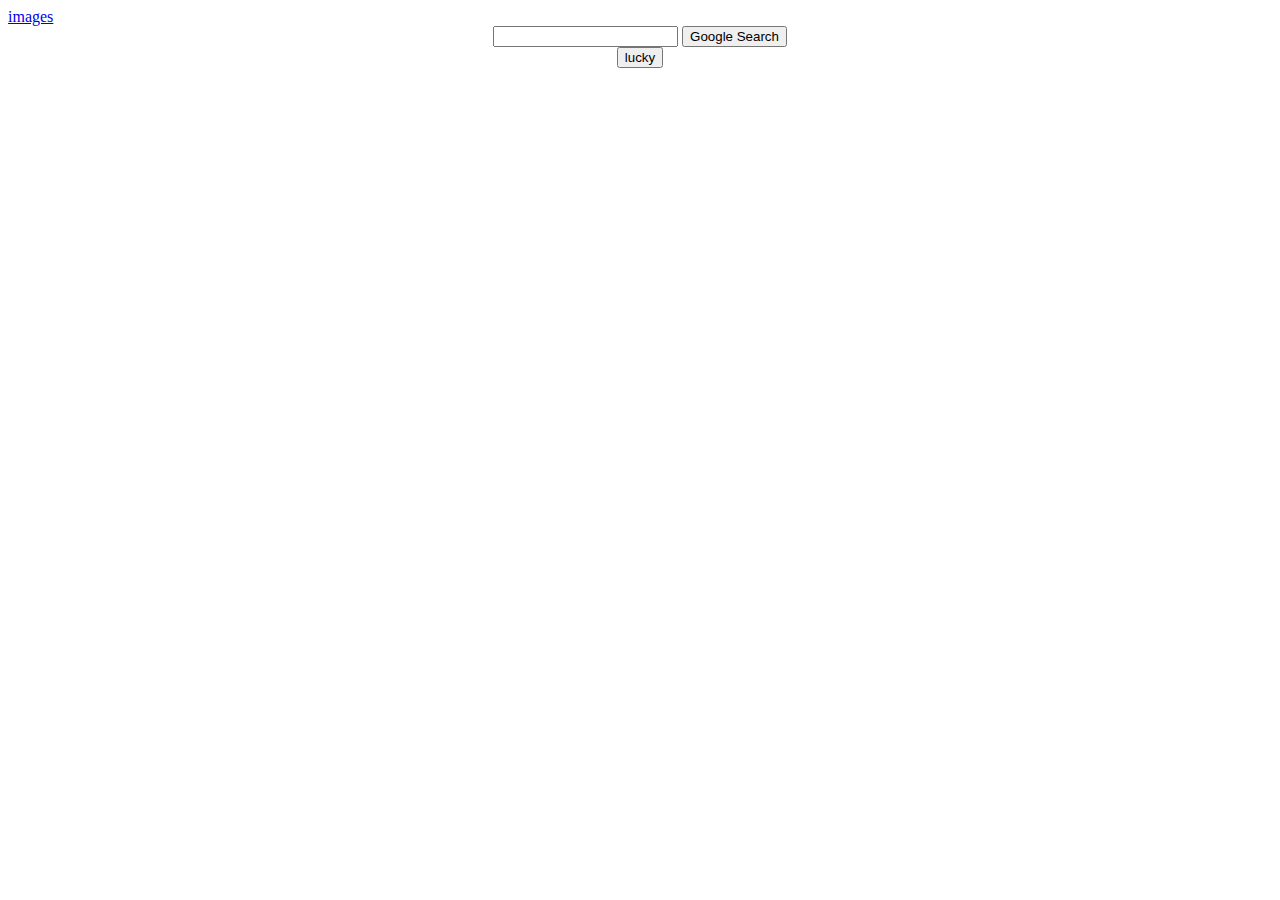
==== index.html @ ab54d840 "first commit" ====
<!DOCTYPE html>
<html lang="en">
    <head>
        <title>Search</title>
        <meta name="viewport" content="width=device-width, initial-scale=1.0">
        <a href="imade.html">images</a>
        <link href="https://cdn.jsdelivr.net/npm/bootstrap@5.0.2/dist/css/bootstrap.min.css" rel="stylesheet" integrity="sha384-EVSTQN3/azprG1Anm3QDgpJLIm9Nao0Yz1ztcQTwFspd3yD65VohhpuuCOmLASjC" crossorigin="anonymous">
        <style> 
            main .form-control
                {
                    /* center form controls */
                     display: inline-block;

                    /* override Bootstrap's 100% width for form controls */
                    width: auto;
                }
                main
                    {
                        /* scroll horizontally as needed */
                        overflow-x: auto;

                        /* center contents */
                        text-align: center;
                    }
                main .btn btn-light
                {
                    text-align: center;
                }
        </style>
    </head>
    <body>
        <main class=".container">
        <form action="https://google.com/search"></form>
            <input class="form-control" type="text" name="q">
            <input class="btn btn-light" type="submit" value="Google Search">
            <form action="https://www.google.com/doodles">
                <input class="btn btn-light" type="submit" value="lucky">
            </form>
        </form>
        
        </main>
    </body>
        
    <footer></footer>
</html>
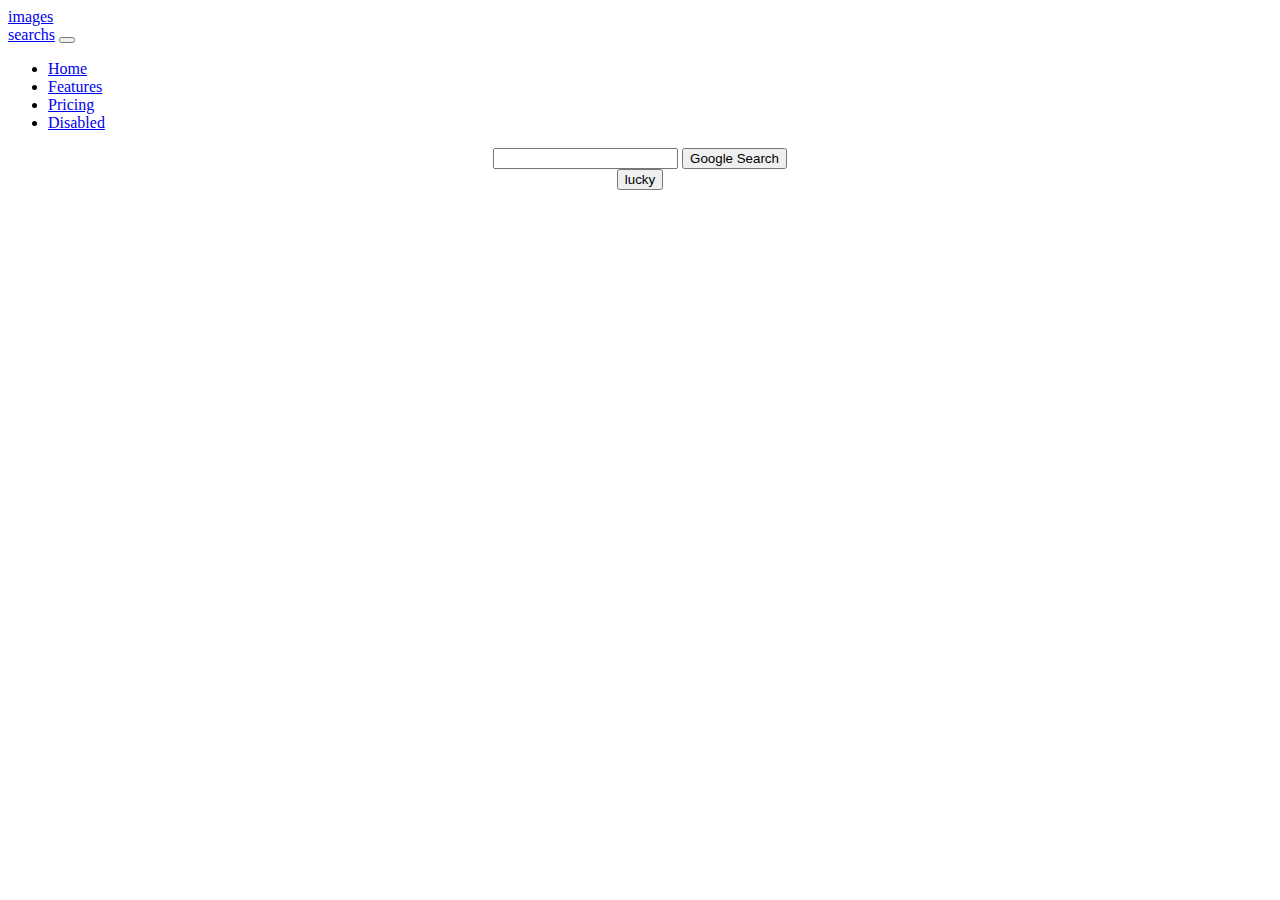
==== commit 4a0d112a: "nav bar" ====
--- a/index.html
+++ b/index.html
@@ -5,6 +5,30 @@
         <meta name="viewport" content="width=device-width, initial-scale=1.0">
         <a href="imade.html">images</a>
         <link href="https://cdn.jsdelivr.net/npm/bootstrap@5.0.2/dist/css/bootstrap.min.css" rel="stylesheet" integrity="sha384-EVSTQN3/azprG1Anm3QDgpJLIm9Nao0Yz1ztcQTwFspd3yD65VohhpuuCOmLASjC" crossorigin="anonymous">
+        <nav class="navbar navbar-expand-lg navbar-light bg-light">
+            <div class="container-fluid">
+              <a class="navbar-brand" href="#">searchs</a>
+              <button class="navbar-toggler" type="button" data-bs-toggle="collapse" data-bs-target="#navbarNav" aria-controls="navbarNav" aria-expanded="false" aria-label="Toggle navigation">
+                <span class="navbar-toggler-icon"></span>
+              </button>
+              <div class="collapse navbar-collapse" id="navbarNav">
+                <ul class="navbar-nav">
+                  <li class="nav-item">
+                    <a class="nav-link active" aria-current="page" href="https://google.com/search">Home</a>
+                  </li>
+                  <li class="nav-item">
+                    <a class="nav-link" href="#">Features</a>
+                  </li>
+                  <li class="nav-item">
+                    <a class="nav-link" href="#">Pricing</a>
+                  </li>
+                  <li class="nav-item">
+                    <a class="nav-link disabled" href="#" tabindex="-1" aria-disabled="true">Disabled</a>
+                  </li>
+                </ul>
+              </div>
+            </div>
+          </nav>
         <style> 
             main .form-control
                 {
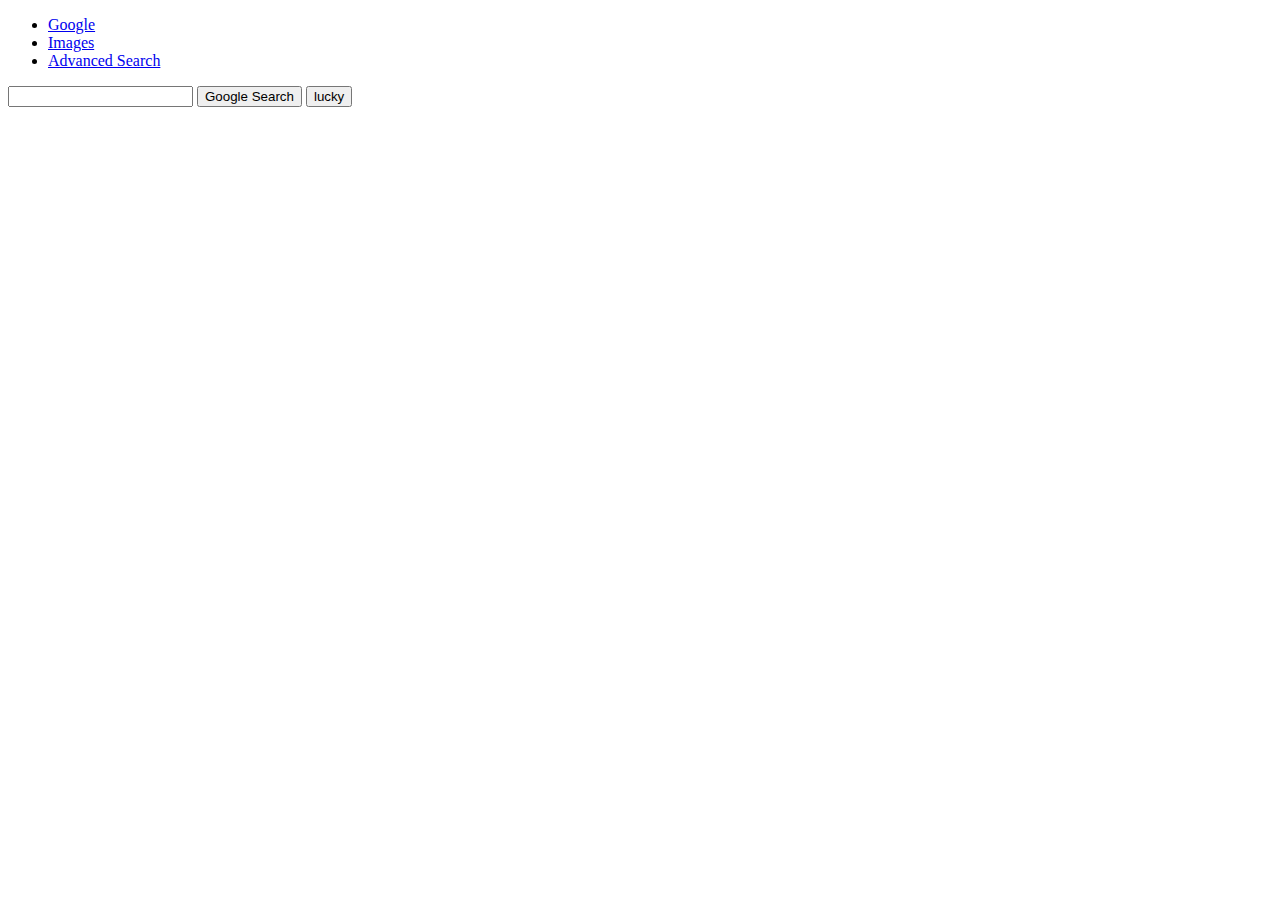
==== commit 7752db92: "new version" ====
--- a/index.html
+++ b/index.html
@@ -3,62 +3,29 @@
     <head>
         <title>Search</title>
         <meta name="viewport" content="width=device-width, initial-scale=1.0">
-        <a href="imade.html">images</a>
+        
         <link href="https://cdn.jsdelivr.net/npm/bootstrap@5.0.2/dist/css/bootstrap.min.css" rel="stylesheet" integrity="sha384-EVSTQN3/azprG1Anm3QDgpJLIm9Nao0Yz1ztcQTwFspd3yD65VohhpuuCOmLASjC" crossorigin="anonymous">
-        <nav class="navbar navbar-expand-lg navbar-light bg-light">
-            <div class="container-fluid">
-              <a class="navbar-brand" href="#">searchs</a>
-              <button class="navbar-toggler" type="button" data-bs-toggle="collapse" data-bs-target="#navbarNav" aria-controls="navbarNav" aria-expanded="false" aria-label="Toggle navigation">
-                <span class="navbar-toggler-icon"></span>
-              </button>
-              <div class="collapse navbar-collapse" id="navbarNav">
-                <ul class="navbar-nav">
-                  <li class="nav-item">
-                    <a class="nav-link active" aria-current="page" href="https://google.com/search">Home</a>
-                  </li>
-                  <li class="nav-item">
-                    <a class="nav-link" href="#">Features</a>
-                  </li>
-                  <li class="nav-item">
-                    <a class="nav-link" href="#">Pricing</a>
-                  </li>
-                  <li class="nav-item">
-                    <a class="nav-link disabled" href="#" tabindex="-1" aria-disabled="true">Disabled</a>
-                  </li>
-                </ul>
-              </div>
-            </div>
-          </nav>
-        <style> 
-            main .form-control
-                {
-                    /* center form controls */
-                     display: inline-block;
+        <link rel="stylesheet" href="style.css">
+    </head>
+    <body >
+        <ul class="nav">
+            <li class="nav-item">
+              <a class="nav-link active" href="index.html">Google</a>
+            </li>
+            <li class="nav-item">
+              <a class="nav-link" href="images.html">Images</a>
+            </li>
+            <li class="nav-item">
+              <a class="nav-link" href="advances.html">Advanced Search</a>
+            </li>
+          </ul>
 
-                    /* override Bootstrap's 100% width for form controls */
-                    width: auto;
-                }
-                main
-                    {
-                        /* scroll horizontally as needed */
-                        overflow-x: auto;
-
-                        /* center contents */
-                        text-align: center;
-                    }
-                main .btn btn-light
-                {
-                    text-align: center;
-                }
-        </style>
-    </head>
-    <body>
         <main class=".container">
-        <form action="https://google.com/search"></form>
+        <form class="move" action="https://google.com/search">
             <input class="form-control" type="text" name="q">
-            <input class="btn btn-light" type="submit" value="Google Search">
+            <input id="move1" class="btn btn-light" type="submit" value="Google Search">
             <form action="https://www.google.com/doodles">
-                <input class="btn btn-light" type="submit" value="lucky">
+                <input id="move1" class="btn btn-light" type="submit" value="lucky">
             </form>
         </form>
         
